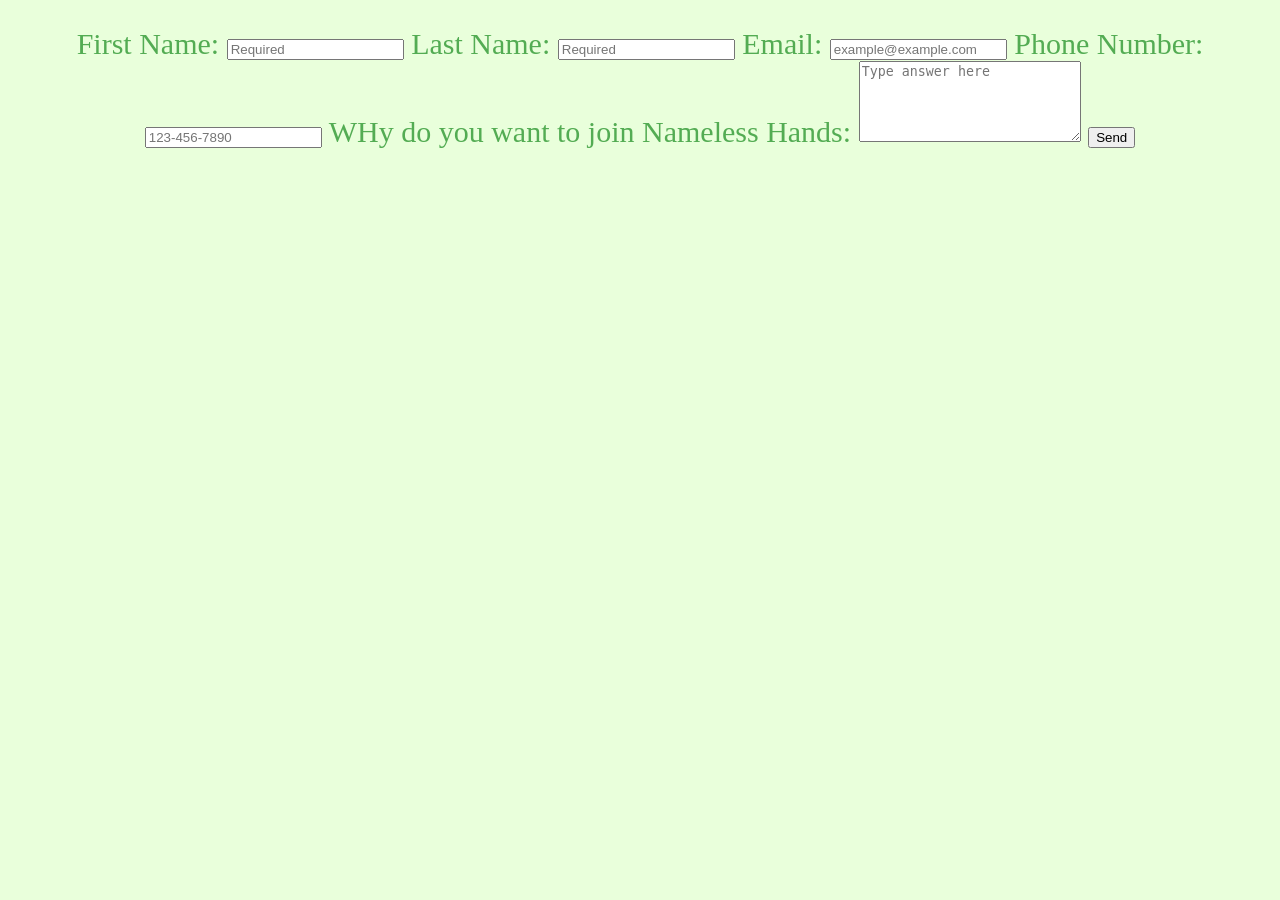
==== members.html @ 92504b05 "Create members.html starting membership form to join non-profit" ====
<!DOCTYPE html>
<html lang="en">
<head>
<meta charset="UTF-8">
<title>Uncharted Pathways Contact</title>
<link rel="stylesheet" href="styles.css">
<meta name="viewport" content="width=device-width, initial-scale=1.0">
</head>
<body>

<section>
 <div class="join-container">
  <label for="fname">First Name: </label>
  <input type="text" id="fname" name="firstname" required placeholder="Required">
  <label for="lname">Last Name: </label>
  <input type="text" id="lname" name="lastname" required placeholder="Required">
  <label for="email">Email: </label>
  <input type="email" id="email" name="email" required placeholder="example@example.com">
  <label for="phone">Phone Number: </label>
  <input type="tel" id="phone" name="phone" required placeholder="123-456-7890">
  <label for="message">WHy do you want to join Nameless Hands: </label>
  <textarea id="message" rows="5" cols="25" name="message" placeholder="Type answer here"></textarea>
  <button type="submit">Send</button>
 </form>
---- styles.css ----
header {
  background-color: hsl(120, 35%, 50%);
  color: #D4AF37;
  text-shadow: 4px 4px 5px #006400;
}

a {
  color: #D4AF37;
  text-shadow: 2px 2px 5px #006400;
}

body {
  background-color: #e9ffdb;
  color: hsl(120, 35%, 50%);
  text-align: center;
  font-size: 30px;
  padding: 2px;
  margin: 25px;
}
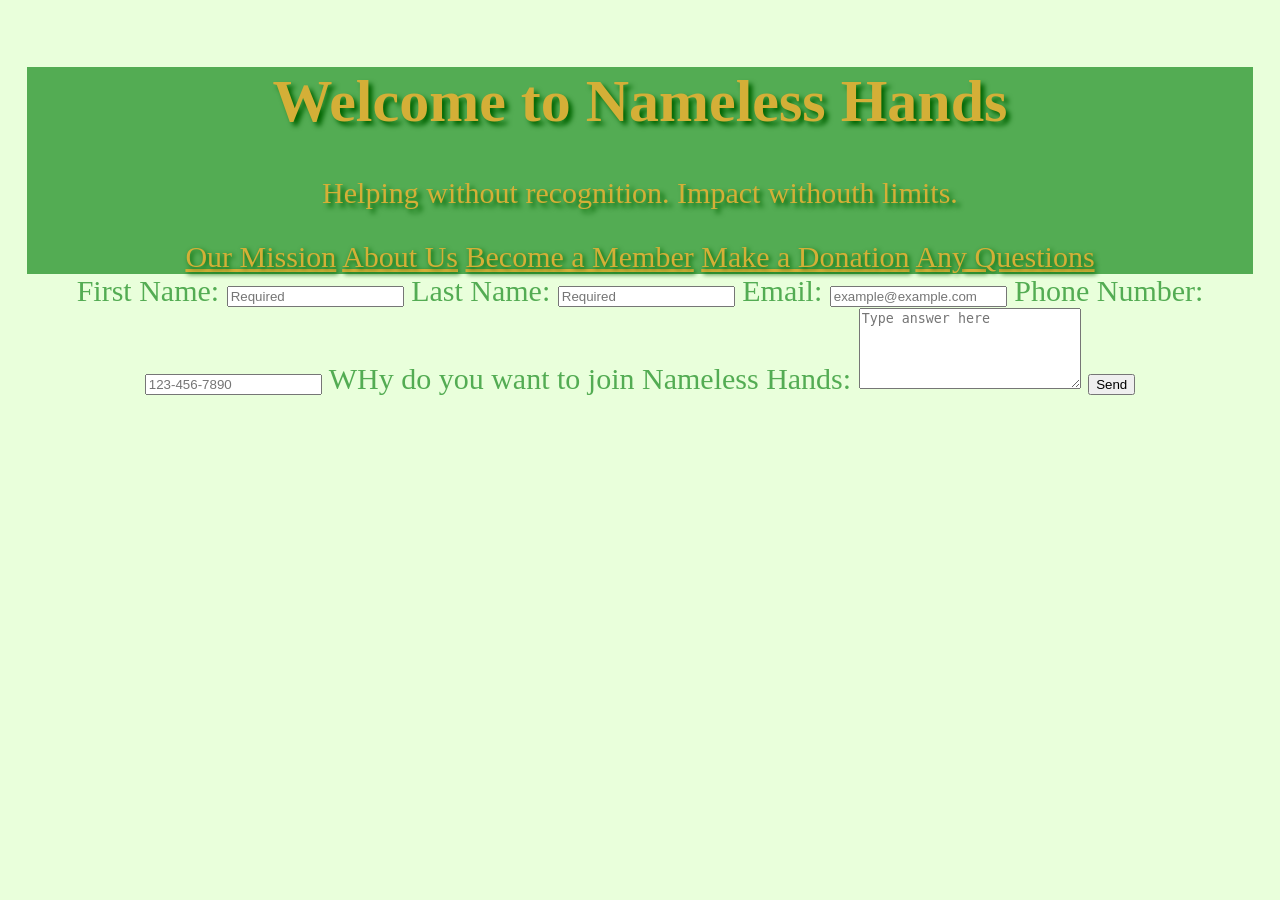
==== commit 1e637c0d: "Update members.html" ====
--- a/members.html
+++ b/members.html
@@ -7,9 +7,19 @@
 <meta name="viewport" content="width=device-width, initial-scale=1.0">
 </head>
 <body>
-
+<header>
+  <h1>Welcome to Nameless Hands</h1>
+  <p>Helping without recognition. Impact withouth limits.</p>
+    <nav>
+      <a href="index.html">Our Mission</a>
+      <a href="about.html">About Us</a>
+      <a href="join.html">Become a Member</a>
+      <a href="donate.html">Make a Donation</a>
+      <a href="contact.html">Any Questions</a>
+    </nav>
+  </header>
 <section>
- <div class="join-container">
+ <div class="contact-container">
   <label for="fname">First Name: </label>
   <input type="text" id="fname" name="firstname" required placeholder="Required">
   <label for="lname">Last Name: </label>
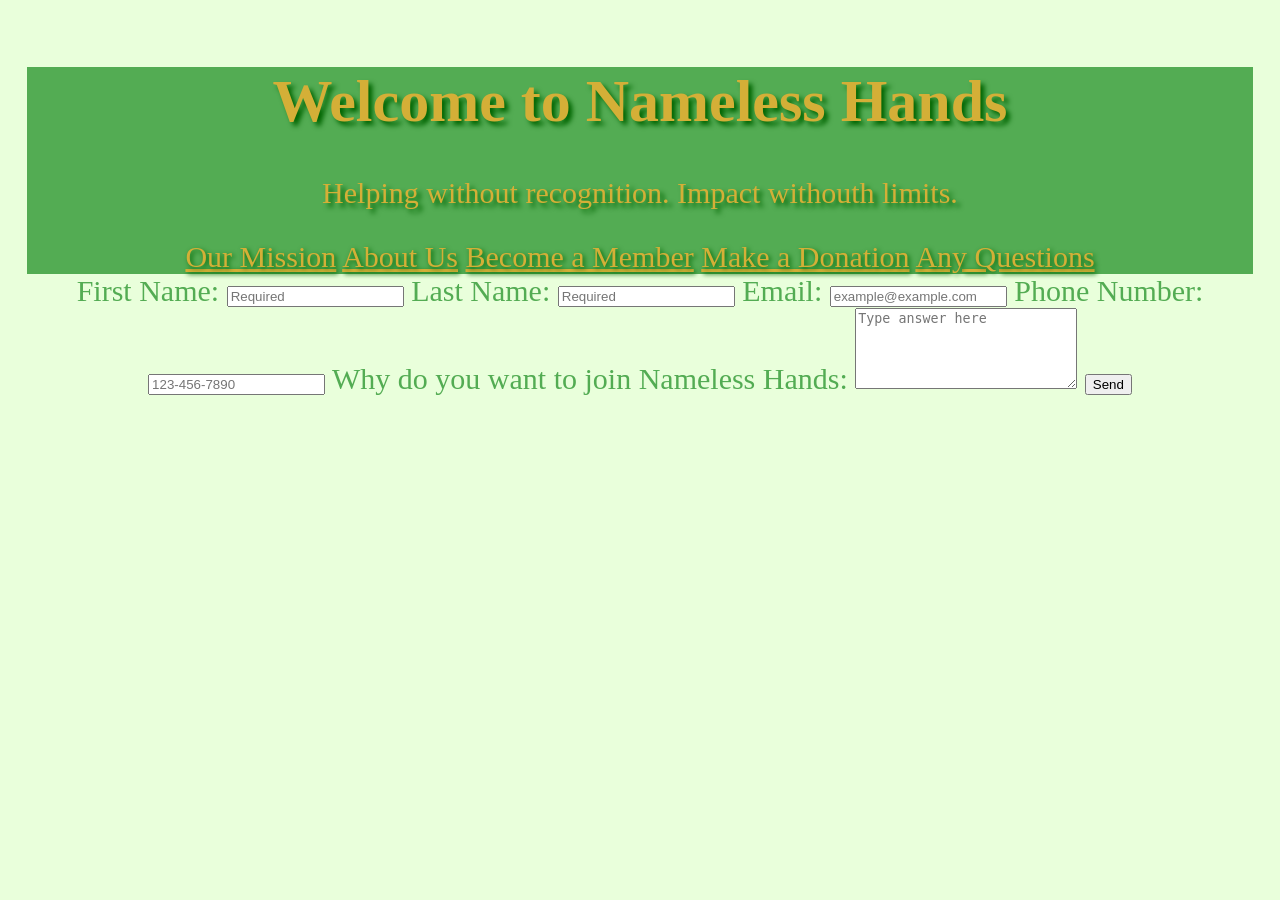
==== commit 20bfcc7b: "Update members.html" ====
--- a/members.html
+++ b/members.html
@@ -13,13 +13,14 @@
     <nav>
       <a href="index.html">Our Mission</a>
       <a href="about.html">About Us</a>
-      <a href="join.html">Become a Member</a>
+      <a href="members.html">Become a Member</a>
       <a href="donate.html">Make a Donation</a>
       <a href="contact.html">Any Questions</a>
     </nav>
   </header>
 <section>
  <div class="contact-container">
+ <form>
   <label for="fname">First Name: </label>
   <input type="text" id="fname" name="firstname" required placeholder="Required">
   <label for="lname">Last Name: </label>
@@ -28,7 +29,9 @@
   <input type="email" id="email" name="email" required placeholder="example@example.com">
   <label for="phone">Phone Number: </label>
   <input type="tel" id="phone" name="phone" required placeholder="123-456-7890">
-  <label for="message">WHy do you want to join Nameless Hands: </label>
+  <label for="message">Why do you want to join Nameless Hands: </label>
   <textarea id="message" rows="5" cols="25" name="message" placeholder="Type answer here"></textarea>
   <button type="submit">Send</button>
  </form>
+ </div>
+</section>
